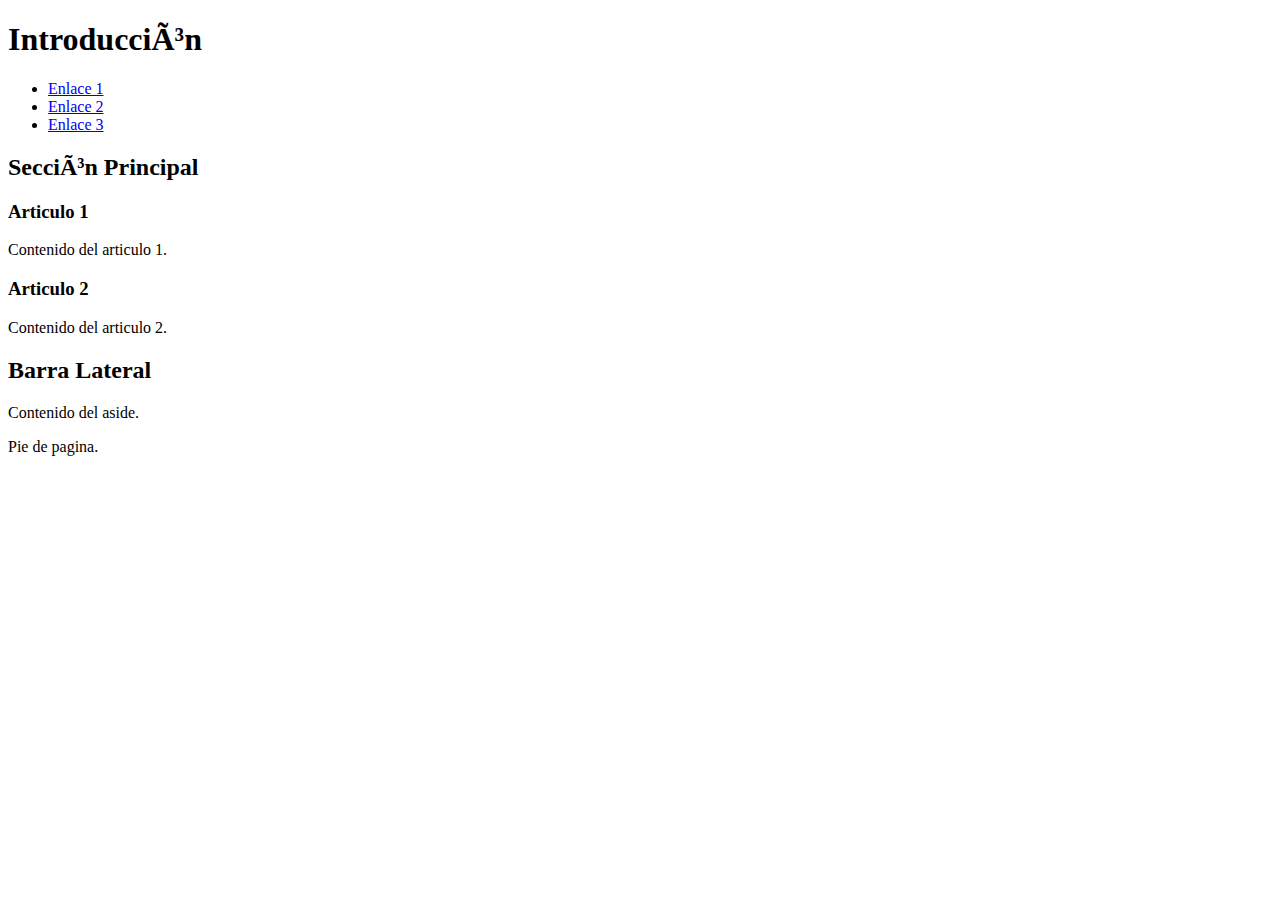
==== index.html @ a017d8e6 "actividad14" ====
<!DOCTYPE html>
<html lang="es">

	<head>
		<meta charset="UFT-8">
		<meta name="esteban" content="activiad 12 de esteban">
		<title>Actividad 12:Introducción a CSS</title>
		<link rel="stylesheet" href="./css/css.css">
	</head>
	
	<body>
		
		<header>
			<h1 id="titulo">Introducción</h1>
			<nav id="menuPrincipal">
				<ul>
					<li><a class="enlaceMenuPrincipal" href="#">Enlace 1</a></li>
					<li><a class="enlaceMenuPrincipal" href="#">Enlace 2</a></li>
					<li><a class="enlaceMenuPrincipal" href="#">Enlace 3</a></li>
				</ul>	
			</nav>
		</header>	
		
		<main>
			<section>
				<h2 class="tituloSeccion">Sección Principal</h2>
				<article id="articulo">
					<h3>Articulo 1</h3>
						<p>Contenido del articulo 1.
				</article>
				<article id="articulo">
					<h3>Articulo 2</h3>
						<p>Contenido del articulo 2.
				</article>
			</section>
		</main>
		
		<aside>
			<h2>Barra Lateral</h2>
			<p>Contenido del aside.</p>
		</aside>
		
		<footer>
			<p>Pie de pagina.</p>
		</footer>
	</body>
</html>
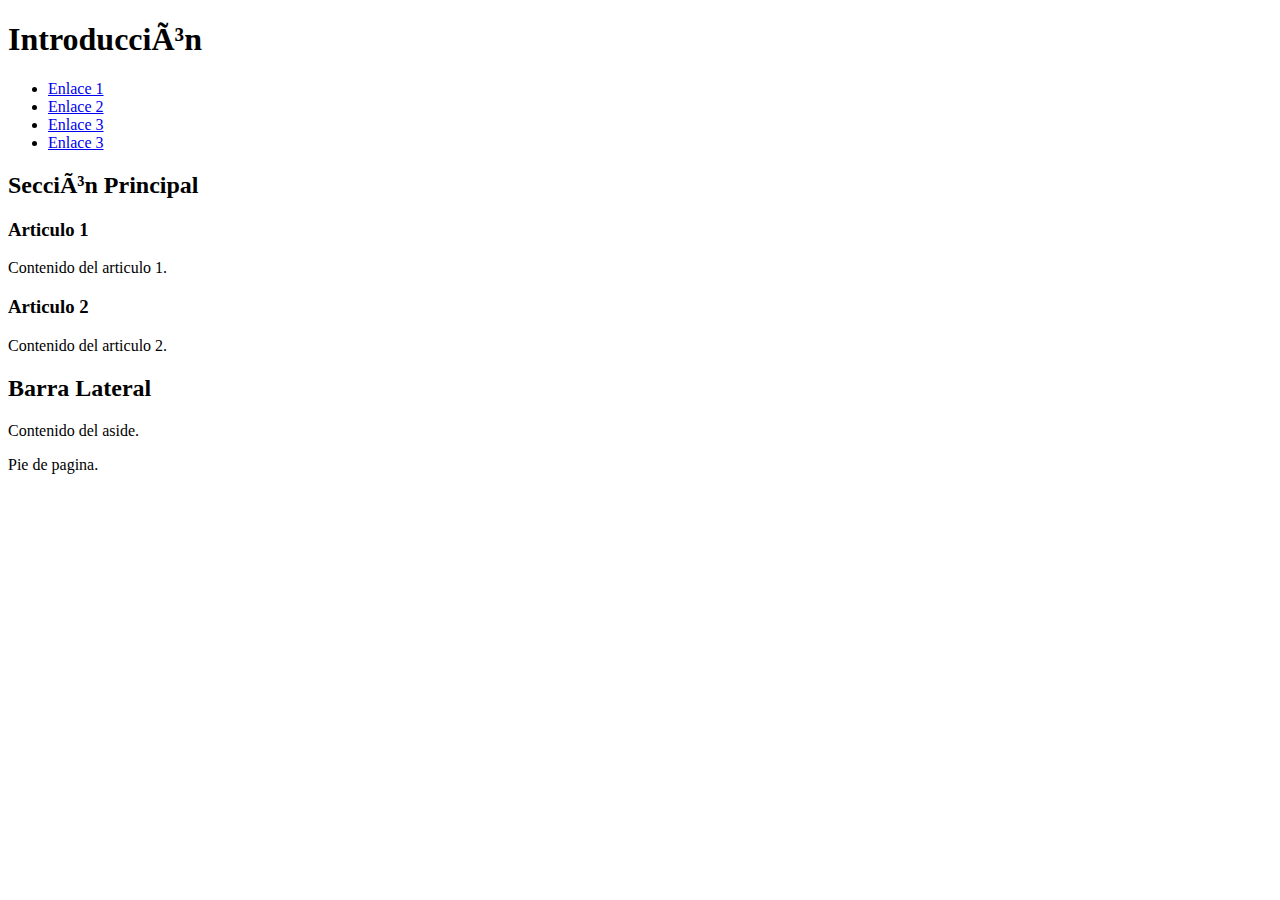
==== commit de970ae9: "Update index.html" ====
--- a/index.html
+++ b/index.html
@@ -16,6 +16,7 @@
 				<ul>
 					<li><a class="enlaceMenuPrincipal" href="#">Enlace 1</a></li>
 					<li><a class="enlaceMenuPrincipal" href="#">Enlace 2</a></li>
+					<li><a class="enlaceMenuPrincipal" href="#">Enlace 3</a></li>
 					<li><a class="enlaceMenuPrincipal" href="#">Enlace 3</a></li>
 				</ul>	
 			</nav>
@@ -44,4 +45,4 @@
 			<p>Pie de pagina.</p>
 		</footer>
 	</body>
-</html>	+</html>	
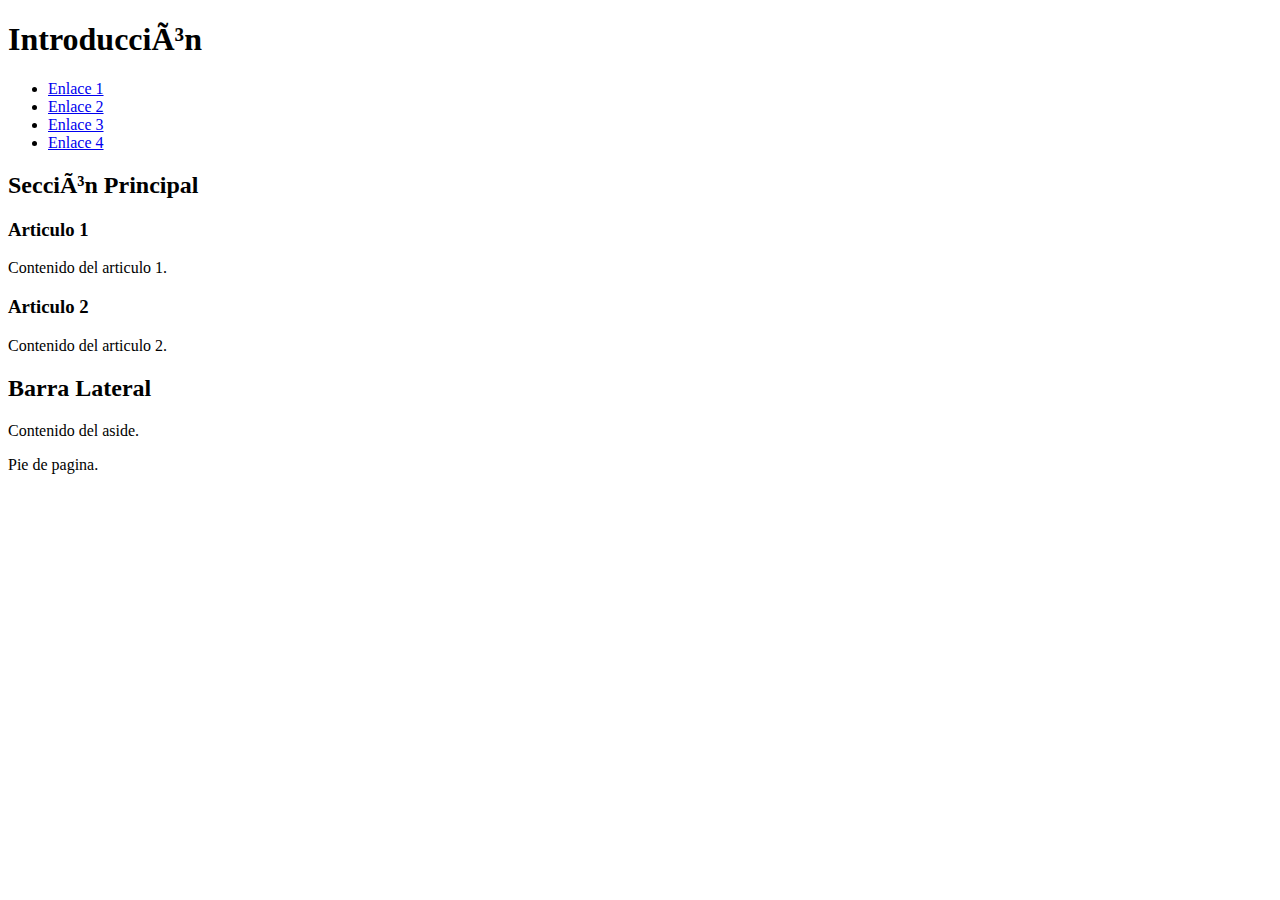
==== commit b443823d: "Update index.html" ====
--- a/index.html
+++ b/index.html
@@ -17,7 +17,7 @@
 					<li><a class="enlaceMenuPrincipal" href="#">Enlace 1</a></li>
 					<li><a class="enlaceMenuPrincipal" href="#">Enlace 2</a></li>
 					<li><a class="enlaceMenuPrincipal" href="#">Enlace 3</a></li>
-					<li><a class="enlaceMenuPrincipal" href="#">Enlace 3</a></li>
+					<li><a class="enlaceMenuPrincipal" href="#">Enlace 4</a></li>
 				</ul>	
 			</nav>
 		</header>	
